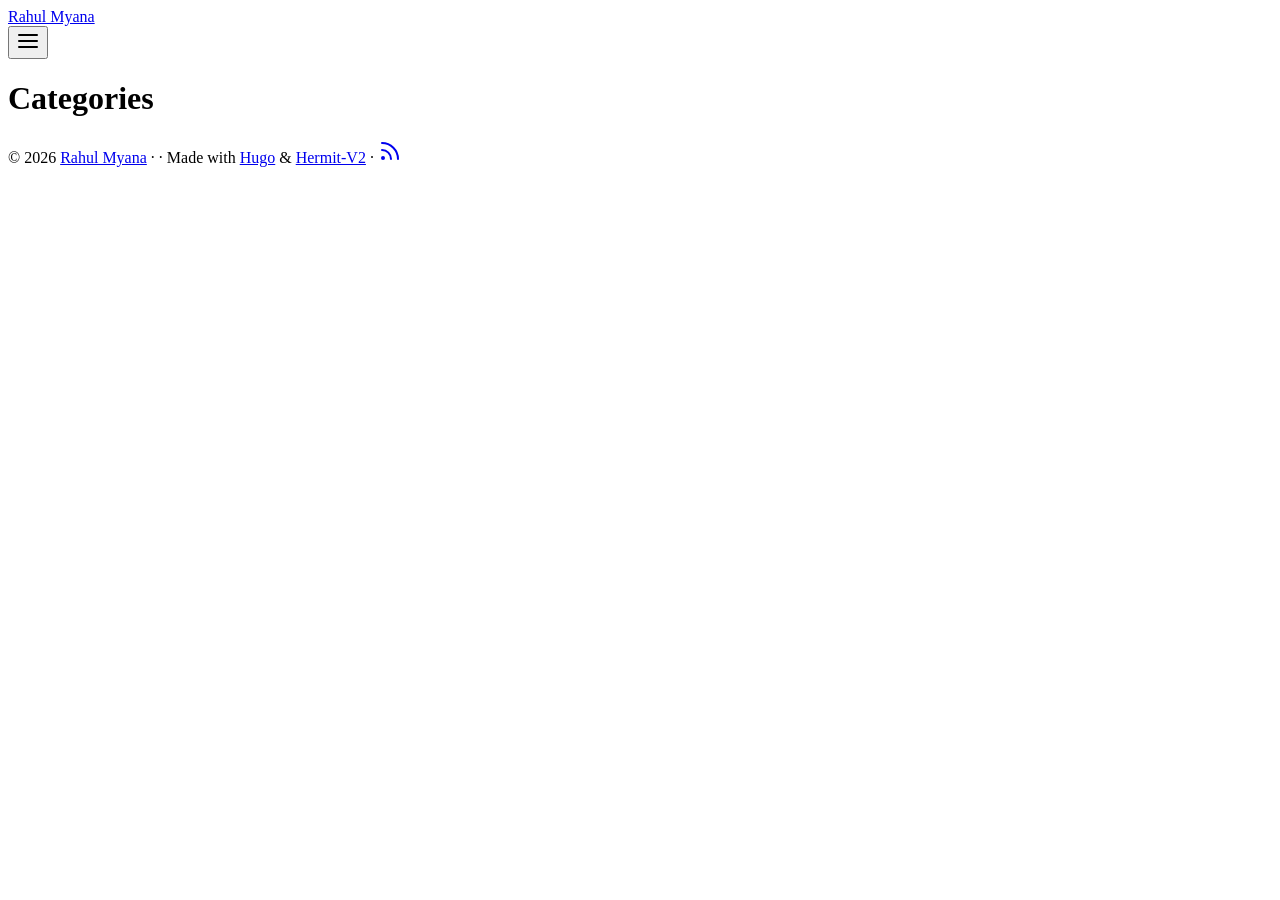
==== public/categories/index.html @ 19b67fc6 "first blog" ====
<!DOCTYPE html>
<html lang="en-us">

<head><script src="/livereload.js?mindelay=10&amp;v=2&amp;port=1313&amp;path=livereload" data-no-instant defer></script><meta charset="UTF-8">
<meta http-equiv="Content-Type" content="text/html; charset=utf-8">
<meta name="viewport" content="width=device-width, user-scalable=no, initial-scale=1, maximum-scale=1, minimal-ui">
<meta http-equiv="X-UA-Compatible" content="ie=edge"><meta name="robots" content="index, follow"><meta name="author" content="">
<meta name="description" content=""><link rel="manifest" href="/site.webmanifest"><link rel="icon" type="image/png" sizes="96x96" href="/favicon-96x96.png" />
<link rel="apple-touch-icon" sizes="180x180" href="/apple-touch-icon.png">
<meta name="apple-mobile-web-app-title" content="Rahul Myana" />
<meta name="theme-color" content="#494f5c">
<meta name="msapplication-TileColor" content="#494f5c">

  <meta itemprop="name" content="Categories"><meta property="og:url" content="http://localhost:1313/categories/">
  <meta property="og:site_name" content="Rahul Myana">
  <meta property="og:title" content="Categories">
  <meta property="og:locale" content="en_us">
  <meta property="og:type" content="website">

  <meta name="twitter:card" content="summary">
  <meta name="twitter:title" content="Categories">
<title>Categories</title><link rel="alternate" type="application/rss+xml" href="http://localhost:1313/categories/index.xml" title="Categories" /><link rel="stylesheet dns-prefetch preconnect preload prefetch" as="style" media="screen" href="http://localhost:1313/css/style.min.6637c2df196ba07afca0f3816cb3439372443499597c0f6475f95e9ecacde9a0.css" integrity="sha256-ZjfC3xlroHr8oPOBbLNDk3JENJlZfA9kdflensrN6aA=" crossorigin="anonymous"></head>

<body id="page">
<header id="site-header">
	<div class="hdr-wrapper section-inner">
		<div class="hdr-left">
			<div class="site-branding">
				<a href="http://localhost:1313/">Rahul Myana</a>
			</div>
			<nav class="site-nav hide-in-mobile"></nav>
		</div>
		<div class="hdr-right hdr-icons">
			<button id="menu-btn" class="hdr-btn" title="Menu"><svg xmlns="http://www.w3.org/2000/svg" width="24" height="24" viewBox="0 0 24 24" fill="none" stroke="currentColor"
      stroke-width="2" stroke-linecap="round" stroke-linejoin="round" class="feather feather-menu">
      <line x1="3" y1="12" x2="21" y2="12"></line>
      <line x1="3" y1="6" x2="21" y2="6"></line>
      <line x1="3" y1="18" x2="21" y2="18"></line>
   </svg></button>
		</div>
	</div>
</header>
<div id="mobile-menu" class="animated fast">
	<ul>
	</ul>
</div>

	<main class="site-main section-inner thin animated fadeIn faster">
		<h1>Categories</h1></main>
<footer id="site-footer" class="section-inner thin animated fadeIn faster">
<p>
	&copy; 2026 <a href="http://localhost:1313/">Rahul Myana</a>
	&#183; 
	&#183; Made with <a href="https://gohugo.io/" target="_blank" rel="noopener" title="The world's fastest framework for building websites">Hugo</a> &amp; <a href="https://github.com/1bl4z3r/hermit-V2" target="_blank" rel="noopener" title="A fast, minimalist Hugo theme">Hermit-V2</a>
	&#183; <a href="http://localhost:1313/index.xml" target="_blank" title="rss"><svg xmlns="http://www.w3.org/2000/svg" width="24" height="24" viewBox="0 0 24 24" fill="none" stroke="currentColor"
   stroke-width="2" stroke-linecap="round" stroke-linejoin="round" class="feather feather-rss">
   <path d="M4 11a9 9 0 0 1 9 9"></path>
   <path d="M4 4a16 16 0 0 1 16 16"></path>
   <circle cx="5" cy="19" r="1"></circle>
</svg></a></p></footer>
<script async src="http://localhost:1313/js/bundle.min.217d62397cbef6f9f5d8bab30d7e7969d78c52a436ca5d5790cef4d6fef3f1f2.js" integrity="sha256-IX1iOXy+9vn12LqzDX55adeMUqQ2yl1XkM701v7z8fI=" crossorigin="anonymous"></script></body>
</html>
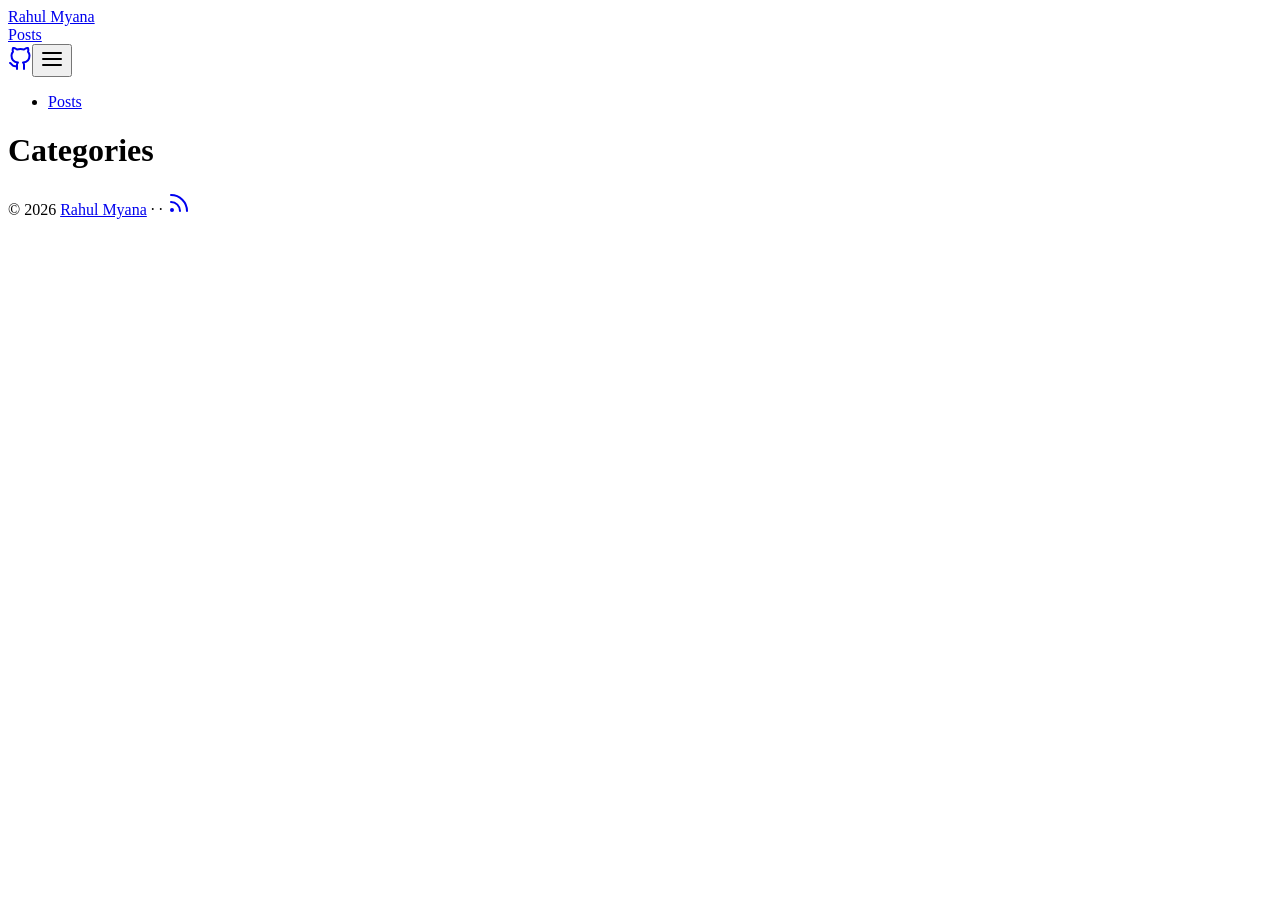
==== commit 55f2feaa: "post 2" ====
--- a/public/categories/index.html
+++ b/public/categories/index.html
@@ -28,10 +28,15 @@
 			<div class="site-branding">
 				<a href="http://localhost:1313/">Rahul Myana</a>
 			</div>
-			<nav class="site-nav hide-in-mobile"></nav>
+			<nav class="site-nav hide-in-mobile"><a href="http://localhost:1313/posts/">Posts</a></nav>
 		</div>
 		<div class="hdr-right hdr-icons">
-			<button id="menu-btn" class="hdr-btn" title="Menu"><svg xmlns="http://www.w3.org/2000/svg" width="24" height="24" viewBox="0 0 24 24" fill="none" stroke="currentColor"
+			<span class="hdr-links hide-in-mobile"><a href="https://github.com/Ramenisneat" target="_blank" rel="noopener me" title="Github"><svg xmlns="http://www.w3.org/2000/svg" class="feather" width="24" height="24" viewBox="0 0 24 24" fill="none"
+   stroke="currentColor" stroke-width="2" stroke-linecap="round" stroke-linejoin="round">
+   <path
+      d="M9 19c-5 1.5-5-2.5-7-3m14 6v-3.87a3.37 3.37 0 0 0-.94-2.61c3.14-.35 6.44-1.54 6.44-7A5.44 5.44 0 0 0 20 4.77 5.07 5.07 0 0 0 19.91 1S18.73.65 16 2.48a13.38 13.38 0 0 0-7 0C6.27.65 5.09 1 5.09 1A5.07 5.07 0 0 0 5 4.77a5.44 5.44 0 0 0-1.5 3.78c0 5.42 3.3 6.61 6.44 7A3.37 3.37 0 0 0 9 18.13V22">
+   </path>
+</svg></a></span><button id="menu-btn" class="hdr-btn" title="Menu"><svg xmlns="http://www.w3.org/2000/svg" width="24" height="24" viewBox="0 0 24 24" fill="none" stroke="currentColor"
       stroke-width="2" stroke-linecap="round" stroke-linejoin="round" class="feather feather-menu">
       <line x1="3" y1="12" x2="21" y2="12"></line>
       <line x1="3" y1="6" x2="21" y2="6"></line>
@@ -42,6 +47,7 @@
 </header>
 <div id="mobile-menu" class="animated fast">
 	<ul>
+		<li><a href="http://localhost:1313/posts/">Posts</a></li>
 	</ul>
 </div>
 
@@ -51,7 +57,7 @@
 <p>
 	&copy; 2026 <a href="http://localhost:1313/">Rahul Myana</a>
 	&#183; 
-	&#183; Made with <a href="https://gohugo.io/" target="_blank" rel="noopener" title="The world's fastest framework for building websites">Hugo</a> &amp; <a href="https://github.com/1bl4z3r/hermit-V2" target="_blank" rel="noopener" title="A fast, minimalist Hugo theme">Hermit-V2</a>
+	
 	&#183; <a href="http://localhost:1313/index.xml" target="_blank" title="rss"><svg xmlns="http://www.w3.org/2000/svg" width="24" height="24" viewBox="0 0 24 24" fill="none" stroke="currentColor"
    stroke-width="2" stroke-linecap="round" stroke-linejoin="round" class="feather feather-rss">
    <path d="M4 11a9 9 0 0 1 9 9"></path>
